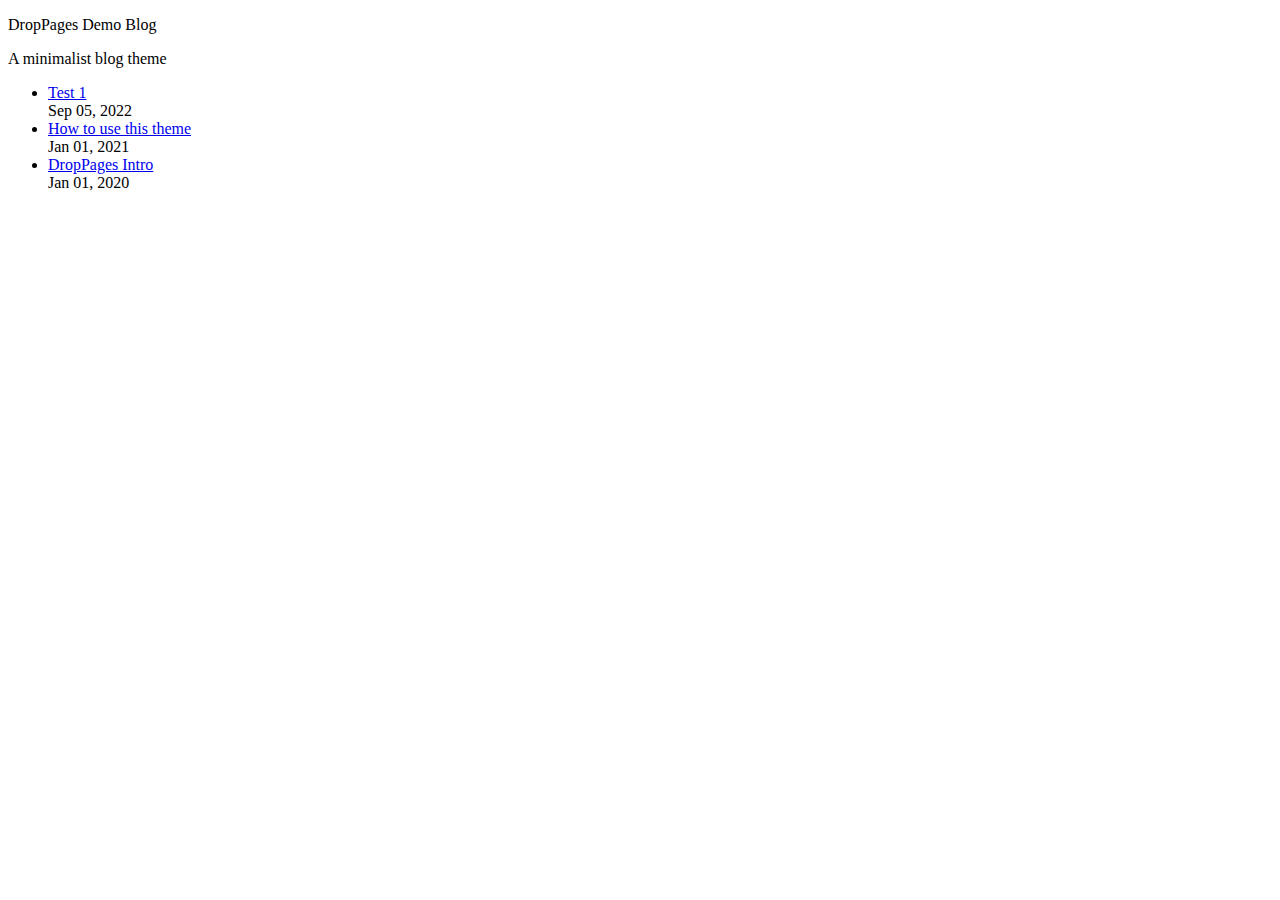
==== index.html @ a8325732 "Create index.html" ====
<!DOCTYPE html>
<html lang="en">

<head>
    <meta charset="utf-8" />
    <meta http-equiv="X-UA-Compatible" content="IE=edge" />
    <meta name="viewport" content="width=device-width, initial-scale=1" />

    <meta name="description" content="DropPages Demo Blog - see DropPages.com for more details">
    <meta name="author" content="">
    <title>Home | DropPages Blog Demo</title>

    <link rel="icon" href="/favicon.ico">
    <link rel="stylesheet" href="/css/main.css" />

    <style>
</style>
</head>

<body>
    <main class="page-content" aria-label="Content">
        <div class="wrapper">
            <div class="home">
    <div class="home-title">
        <p class="home-heading">DropPages Demo Blog</p> 
        <p class="home-sub-heading">A minimalist blog theme</p>
    </div>

    <ul class="post-list"><li><div><a class="post-link" href="/posts/test-1">Test 1</a></div><span class="post-meta">Sep 05, 2022</span></li><li><div><a class="post-link" href="/posts/how-to-use-this-theme">How to use this theme</a></div><span class="post-meta">Jan 01, 2021</span></li><li><div><a class="post-link" href="/posts/droppages-intro">DropPages Intro</a></div><span class="post-meta">Jan 01, 2020</span></li></ul>
</div>
        </div>
    </main>
</body>
</html>
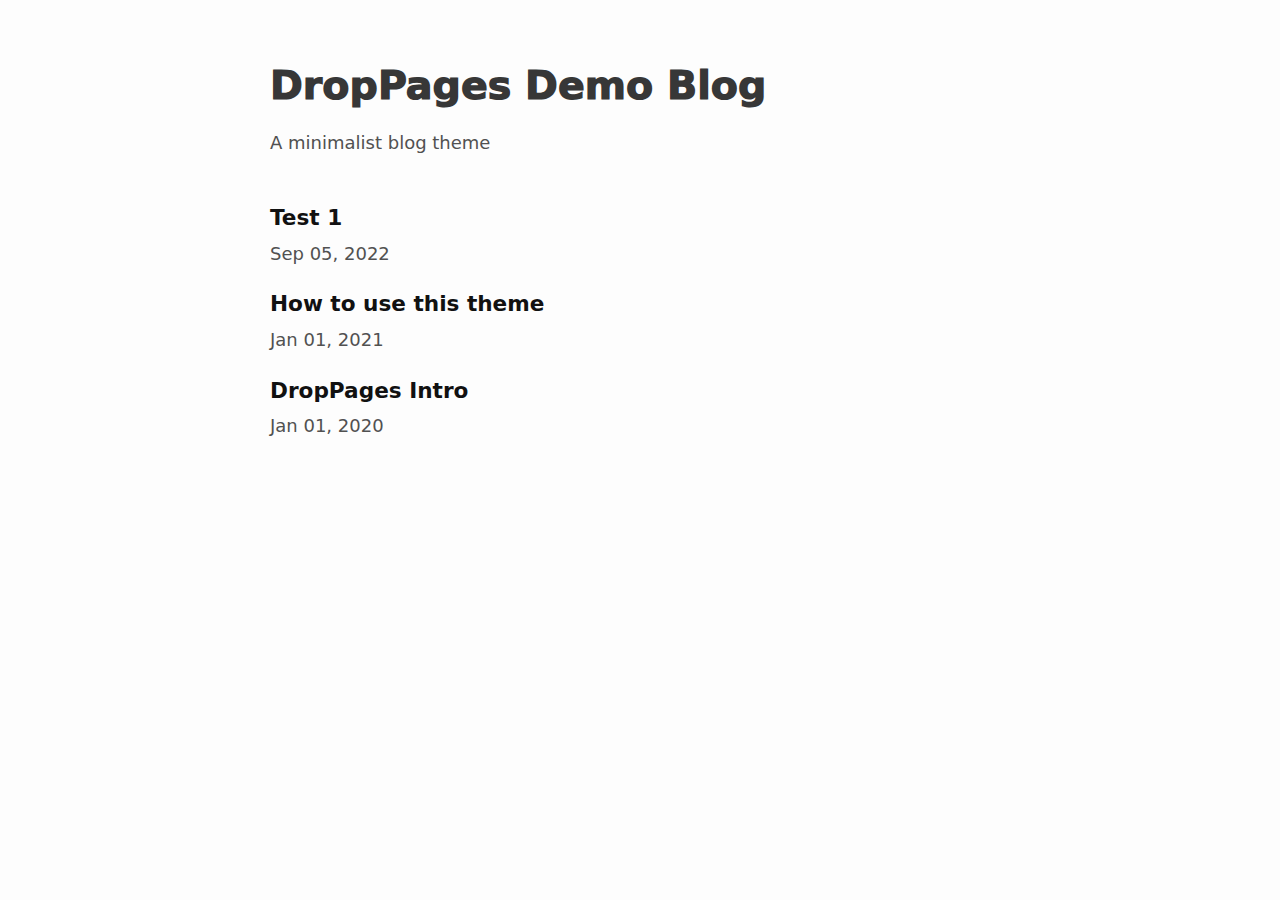
==== commit f7e18bba: "Update index.html" ====
--- a/index.html
+++ b/index.html
@@ -11,7 +11,7 @@
     <title>Home | DropPages Blog Demo</title>
 
     <link rel="icon" href="/favicon.ico">
-    <link rel="stylesheet" href="/css/main.css" />
+    <link rel="stylesheet" href="Public/css/main.css" />
 
     <style>
 </style>
@@ -26,7 +26,7 @@
         <p class="home-sub-heading">A minimalist blog theme</p>
     </div>
 
-    <ul class="post-list"><li><div><a class="post-link" href="/posts/test-1">Test 1</a></div><span class="post-meta">Sep 05, 2022</span></li><li><div><a class="post-link" href="/posts/how-to-use-this-theme">How to use this theme</a></div><span class="post-meta">Jan 01, 2021</span></li><li><div><a class="post-link" href="/posts/droppages-intro">DropPages Intro</a></div><span class="post-meta">Jan 01, 2020</span></li></ul>
+    <ul class="post-list"><li><div><a class="post-link" href="Content/posts/test-1">Test 1</a></div><span class="post-meta">Sep 05, 2022</span></li><li><div><a class="post-link" href="Content/posts/how-to-use-this-theme">How to use this theme</a></div><span class="post-meta">Jan 01, 2021</span></li><li><div><a class="post-link" href="Content/posts/droppages-intro">DropPages Intro</a></div><span class="post-meta">Jan 01, 2020</span></li></ul>
 </div>
         </div>
     </main>
--- a/Public/css/main.css
+++ b/Public/css/main.css
@@ -0,0 +1,469 @@
+body,h1,h2,h3,h4,h5,h6,p,blockquote,pre,hr,dl,dd,ol,ul,figure {
+ margin:0;
+ padding:0
+}
+body {
+    font: 400 15.3px/1.6 -apple-system,system-ui,BlinkMacSystemFont,"Segoe UI",Helvetica,Arial,sans-serif,"Apple Color Emoji","Segoe UI Emoji","Segoe UI Symbol";
+    color: #111;
+    background-color: #fdfdfd;
+    -webkit-text-size-adjust: 100%;
+    -webkit-font-feature-settings: "kern" 1;
+    -moz-font-feature-settings: "kern" 1;
+    -o-font-feature-settings: "kern" 1;
+    font-feature-settings: "kern" 1;
+    font-kerning: normal;
+    display: flex;
+    min-height: 100vh;
+    flex-direction: column;
+    padding: 0 2%
+}
+@media screen and (min-width: 600px) {
+    body {
+        padding: 0 5%;
+        font: 400 18px/1.8 -apple-system,system-ui,BlinkMacSystemFont,"Segoe UI",Helvetica,Arial,sans-serif,"Apple Color Emoji","Segoe UI Emoji","Segoe UI Symbol";
+    }
+}
+h1,
+h2,
+h3,
+h4,
+h5,
+h6,
+p,
+blockquote,
+pre,
+ul,
+ol,
+dl,
+figure {
+ margin-bottom:15px
+}
+main {
+ display:block
+}
+hr {
+ margin-top:20px;
+ margin-bottom:20px;
+ border:0;
+ height:1px;
+ background:-webkit-linear-gradient(left, transparent, rgba(0,0,0,0.5), transparent);
+ background:linear-gradient(left, transparent, rgba(0,0,0,0.5), transparent)
+}
+img {
+ margin-bottom:5px;
+ margin-top:5px;
+ padding:2px 2px;
+ border-radius:3px;
+ background-color:#f0f0f0;
+ max-width:100%;
+ vertical-align:middle
+}
+figure>img {
+ display:block
+}
+figcaption {
+ font-size:15.3px
+}
+ul,
+ol {
+ margin-left:30px
+}
+li>ul,
+li>ol {
+ margin-bottom:0
+}
+h1,
+h2,
+h3,
+h4,
+h5,
+h6 {
+ margin-top:2rem;
+ font-weight:400
+}
+a {
+ color:#2a7ae2;
+ text-decoration:none
+}
+a:hover {
+ text-decoration:underline
+}
+blockquote {
+ color:#828282;
+ border-left:4px solid #e8e8e8;
+ padding-left:15px;
+ font-size:18px;
+ letter-spacing:-1px
+}
+@media (max-width: 600px) {
+ blockquote {
+  font-size:14.4px
+ }
+}
+blockquote>:last-child {
+ margin-bottom:0
+}
+pre,
+code {
+ font-size:16.2px;
+ border:1px solid #e0e0e0;
+ border-radius:3px;
+ background-color:#f0f0f0
+}
+code {
+ padding:1px 1px
+}
+pre {
+ padding:2px 2px;
+ overflow-x:auto
+}
+pre>code {
+ border:0;
+ padding-right:0;
+ padding-left:0
+}
+.wrapper {
+ max-width:-webkit-calc(800px - (30px));
+ max-width:calc(800px - (30px));
+ margin-right:auto;
+ margin-left:auto;
+ padding-right:15px;
+ padding-left:15px
+}
+@media screen and (min-width: 800px) {
+ .wrapper {
+  max-width:-webkit-calc(800px - (30px * 2));
+  max-width:calc(800px - (30px * 2));
+  padding-right:30px;
+  padding-left:30px
+ }
+}
+.wrapper:after {
+ content:"";
+ display:table;
+ clear:both
+}
+.orange {
+ color:#f66a0a
+}
+.grey {
+ color:#828282
+}
+.svg-icon {
+ width:16px;
+ height:16px;
+ display:inline-block;
+ fill:currentColor;
+ padding:5px 3px 2px 5px;
+ vertical-align:text-bottom
+}
+table {
+ margin-bottom:30px;
+ width:100%;
+ text-align:left;
+ color:#3f3f3f;
+ border-collapse:collapse;
+ border:1px solid #e8e8e8
+}
+table tr:nth-child(even) {
+ background-color:#f7f7f7
+}
+table th,
+table td {
+ padding:10px 15px
+}
+table th {
+ background-color:#f0f0f0;
+ border:1px solid #dedede;
+ border-bottom-color:#c9c9c9
+}
+table td {
+ border:1px solid #e8e8e8
+}
+.site-header {
+ border-top:5px solid #424242;
+ border-bottom:1px solid #e8e8e8;
+ min-height:55.95px;
+ line-height:72.9px;
+ position:relative
+}
+.site-nav {
+ position:absolute;
+ top:9px;
+ right:15px;
+ background-color:#fdfdfd;
+ border:1px solid #e8e8e8;
+ border-radius:5px;
+ text-align:right
+}
+.site-nav .nav-trigger {
+ display:none
+}
+.site-nav .menu-icon {
+ float:right;
+ width:36px;
+ height:26px;
+ line-height:0;
+ padding-top:10px;
+ text-align:center
+}
+.site-nav .menu-icon>svg path {
+ fill:#424242
+}
+.site-nav label[for="nav-trigger"] {
+ display:block;
+ float:right;
+ width:36px;
+ height:36px;
+ z-index:2;
+ cursor:pointer
+}
+.site-nav input ~ .trigger {
+ clear:both;
+ display:none
+}
+.site-nav input:checked ~ .trigger {
+ display:block;
+ padding-bottom:5px
+}
+.site-nav .page-link {
+ color:#111;
+ line-height:1.8;
+ display:block;
+ padding:5px 10px;
+ margin-left:20px
+}
+.site-nav .page-link:not(:last-child) {
+ margin-right:0
+}
+@media screen and (min-width: 600px) {
+ .site-nav {
+  position:static;
+  float:right;
+  border:none;
+  background-color:inherit
+ }
+ .site-nav label[for="nav-trigger"] {
+  display:none
+ }
+ .site-nav .menu-icon {
+  display:none
+ }
+ .site-nav input ~ .trigger {
+  display:block
+ }
+ .site-nav .page-link {
+  display:inline;
+  padding:0;
+  margin-left:auto
+ }
+ .site-nav .page-link:not(:last-child) {
+  margin-right:20px
+ }
+}
+.site-footer {
+ padding:20px 0
+}
+.footer-heading {
+ font-size:20.25px;
+ margin-bottom:15px
+}
+@media (max-width: 500px) {
+ .p-name {
+  font-size:16.2px
+ }
+}
+@media (max-width: 500px) {
+ .u-email {
+  font-size:16.2px
+ }
+}
+.contact-list,
+.social-media-list {
+ list-style:none;
+ margin-left:0
+}
+.page-content {
+ padding:30px 0;
+ flex:1 0 auto
+}
+.page-heading {
+ font-size:36px
+}
+.home-title {
+ margin-top:20px
+}
+.home-heading {
+ font-weight:1000;
+ color:#373737;
+ font-size:39.6px
+}
+@media (max-width: 500px) {
+ .home-heading {
+  margin-top:20px;
+  font-size:30.6px
+ }
+}
+.home-sub-heading {
+ margin-top:-0.6rem;
+ color:#515151;
+ font-size:18px
+}
+@media (max-width: 500px) {
+ .home-sub-heading {
+  font-size:14.4px
+ }
+}
+.post-list {
+ margin-top:2.5rem;
+ margin-left:0;
+ list-style:none
+}
+.post-list li {
+ margin-bottom:15px
+}
+.post-year {
+ margin-top:2rem;
+ margin-bottom:0.25rem;
+ font-weight:700;
+ color:#373737;
+ font-size:27px
+}
+@media (max-width: 500px) {
+ .post-year {
+  font-size:21.6px
+ }
+}
+.post-meta {
+ display:inline-block;
+ min-width:60px;
+ font-size:18px;
+ color:#515151
+}
+@media (max-width: 500px) {
+ .post-meta {
+  font-size:14.4px
+ }
+}
+.post-link {
+ font-size:21.6px;
+ color: #111;
+ text-decoration: none;
+ font-weight: 600;
+}
+@media (max-width: 500px) {
+ .post-link {
+  font-size:18px
+ }
+}
+.black-link {
+ color:#111;
+ text-decoration:none
+}
+.black-link:hover {
+ color:#111;
+ text-decoration:underline
+}
+.post-back {
+ margin-bottom:20px;
+ color:#515151
+}
+.post-header {
+ margin-bottom:30px
+}
+.post-title,
+.post-content h1 {
+ font-size:39.6px;
+ line-height:1.3;
+ font-weight:1000;
+ margin-top:-0.5rem
+}
+@media (max-width: 500px) {
+ .post-title,
+ .post-content h1 {
+  font-size:32.4px
+ }
+}
+@media screen and (min-width: 800px) {
+ .post-title,
+ .post-content h1 {
+  font-size:39.6px
+ }
+}
+.post-content {
+ margin-top:3.2rem;
+ margin-bottom:30px
+}
+.post-content h2 {
+ font-size:31.5px
+}
+@media screen and (min-width: 800px) {
+ .post-content h2 {
+  font-size:36px
+ }
+}
+.post-content h3 {
+ font-size:24.75px
+}
+@media screen and (min-width: 800px) {
+ .post-content h3 {
+  font-size:29.25px
+ }
+}
+.post-content h4 {
+ font-size:20.25px
+}
+@media screen and (min-width: 800px) {
+ .post-content h4 {
+  font-size:22.5px
+ }
+}
+.social-media-list {
+ margin-top:-1rem;
+ display:flex;
+ font-size:18px
+}
+.social-media-list li {
+ float:left
+}
+.social-media-list li a {
+ padding-right:6px
+}
+@media screen and (min-width: 800px) {
+ .one-half {
+  width:-webkit-calc(50% - (30px / 2));
+  width:calc(50% - (30px / 2))
+ }
+}
+.about-page {
+ display:inline-block
+}
+.about-page .about-header {
+ display:flex;
+ flex-direction:row;
+ flex-wrap:wrap
+}
+.about-page .about-header .about-avatar {
+ padding:1px;
+ border:1px solid #e8e8e8;
+ width:10rem;
+ height:10rem;
+ margin:0 2rem 0 0
+}
+.about-page .about-header .about-info {
+ align-self:center
+}
+.about-page .about-header .about-info .about-your-name {
+ display:flex;
+ flex-direction:row;
+ margin-top:1rem;
+ font-size:27px
+}
+.about-page .about-header .about-info .about-description {
+ margin-top:-0.6rem;
+ font-size:18px;
+ color:#515151
+}
+.about-page .about-content {
+ margin-top:2rem
+}
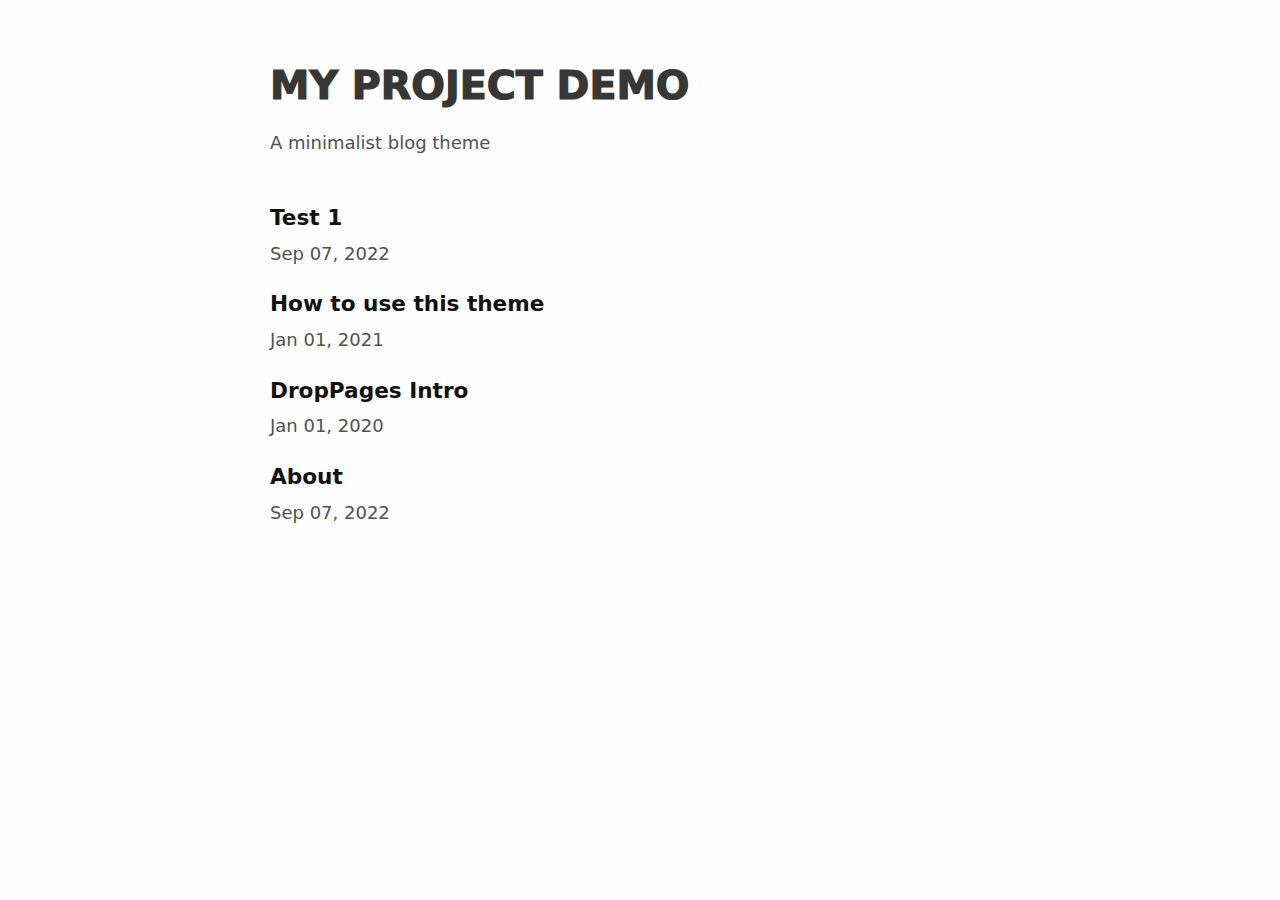
==== commit 9ab7ddfc: "Add files via upload" ====
--- a/index.html
+++ b/index.html
@@ -1,34 +1,70 @@
 <!DOCTYPE html>
+
 <html lang="en">
 
+
+
 <head>
+
     <meta charset="utf-8" />
+
     <meta http-equiv="X-UA-Compatible" content="IE=edge" />
+
     <meta name="viewport" content="width=device-width, initial-scale=1" />
 
+
+
     <meta name="description" content="DropPages Demo Blog - see DropPages.com for more details">
+
     <meta name="author" content="">
+
     <title>Home | DropPages Blog Demo</title>
 
+
+
     <link rel="icon" href="/favicon.ico">
-    <link rel="stylesheet" href="Public/css/main.css" />
+
+    <link rel="stylesheet" href="/main.css" />
+
+
 
     <style>
+
 </style>
+
 </head>
 
+
+
 <body>
+
     <main class="page-content" aria-label="Content">
+
         <div class="wrapper">
+
             <div class="home">
+
     <div class="home-title">
-        <p class="home-heading">DropPages Demo Blog</p> 
+
+        <p class="home-heading">MY PROJECT DEMO</p> 
+
         <p class="home-sub-heading">A minimalist blog theme</p>
+
     </div>
 
-    <ul class="post-list"><li><div><a class="post-link" href="Content/posts/test-1">Test 1</a></div><span class="post-meta">Sep 05, 2022</span></li><li><div><a class="post-link" href="Content/posts/how-to-use-this-theme">How to use this theme</a></div><span class="post-meta">Jan 01, 2021</span></li><li><div><a class="post-link" href="Content/posts/droppages-intro">DropPages Intro</a></div><span class="post-meta">Jan 01, 2020</span></li></ul>
+
+
+    <ul class="post-list"><li><div><a class="post-link" href="/test-1.php">Test 1</a></div><span class="post-meta">Sep 07, 2022</span></li><li><div><a class="post-link" href="/home.php">How to use this theme</a></div><span class="post-meta">Jan 01, 2021</span></li><li><div><a class="post-link" href="/info.php">DropPages Intro</a></div><span class="post-meta">Jan 01, 2020</span></li>
+    <li><div><a class="post-link" href="/About.php">About</a></div><span class="post-meta">Sep 07, 2022</span></li>
+    </ul>
+
 </div>
+
         </div>
+
     </main>
+
 </body>
+
 </html>
+
--- a/main.css
+++ b/main.css
@@ -0,0 +1,487 @@
+body,h1,h2,h3,h4,h5,h6,p,blockquote,pre,hr,dl,dd,ol,ul,figure {
+ margin:0;
+ padding:0
+}
+body {
+    font: 400 15.3px/1.6 -apple-system,system-ui,BlinkMacSystemFont,"Segoe UI",Helvetica,Arial,sans-serif,"Apple Color Emoji","Segoe UI Emoji","Segoe UI Symbol";
+    color: #111;
+    background-color: #fdfdfd;
+    -webkit-text-size-adjust: 100%;
+    -webkit-font-feature-settings: "kern" 1;
+    -moz-font-feature-settings: "kern" 1;
+    -o-font-feature-settings: "kern" 1;
+    font-feature-settings: "kern" 1;
+    font-kerning: normal;
+    display: flex;
+    min-height: 100vh;
+    flex-direction: column;
+    padding: 0 2%
+}
+@media screen and (min-width: 600px) {
+    body {
+        padding: 0 5%;
+        font: 400 18px/1.8 -apple-system,system-ui,BlinkMacSystemFont,"Segoe UI",Helvetica,Arial,sans-serif,"Apple Color Emoji","Segoe UI Emoji","Segoe UI Symbol";
+    }
+}
+h1,
+h2,
+h3,
+h4,
+h5,
+h6,
+p,
+blockquote,
+pre,
+ul,
+ol,
+dl,
+figure {
+ margin-bottom:15px
+}
+main {
+ display:block
+}
+hr {
+ margin-top:20px;
+ margin-bottom:20px;
+ border:0;
+ height:1px;
+ background:-webkit-linear-gradient(left, transparent, rgba(0,0,0,0.5), transparent);
+ background:linear-gradient(left, transparent, rgba(0,0,0,0.5), transparent)
+}
+img {
+ margin-bottom:5px;
+ margin-top:5px;
+ padding:2px 2px;
+ border-radius:3px;
+ background-color:#f0f0f0;
+ max-width:100%;
+ vertical-align:middle
+}
+figure>img {
+ display:block
+}
+figcaption {
+ font-size:15.3px
+}
+ul,
+ol {
+ margin-left:30px
+}
+li>ul,
+li>ol {
+ margin-bottom:0
+}
+h1,
+h2,
+h3,
+h4,
+h5,
+h6 {
+ margin-top:2rem;
+ font-weight:400
+}
+a {
+ color:#2a7ae2;
+ text-decoration:none
+}
+a:hover {
+ text-decoration:underline
+}
+blockquote {
+ color:#828282;
+ border-left:4px solid #e8e8e8;
+ padding-left:15px;
+ font-size:18px;
+ letter-spacing:-1px
+}
+@media (max-width: 600px) {
+ blockquote {
+  font-size:14.4px
+ }
+}
+blockquote>:last-child {
+ margin-bottom:0
+}
+pre,
+code {
+ font-size:16.2px;
+ border:1px solid #e0e0e0;
+ border-radius:3px;
+ background-color:#f0f0f0
+}
+code {
+ padding:1px 1px
+}
+pre {
+ padding:2px 2px;
+ overflow-x:auto
+}
+pre>code {
+ border:0;
+ padding-right:0;
+ padding-left:0
+}
+.wrapper {
+ max-width:-webkit-calc(800px - (30px));
+ max-width:calc(800px - (30px));
+ margin-right:auto;
+ margin-left:auto;
+ padding-right:15px;
+ padding-left:15px
+}
+@media screen and (min-width: 800px) {
+ .wrapper {
+  max-width:-webkit-calc(800px - (30px * 2));
+  max-width:calc(800px - (30px * 2));
+  padding-right:30px;
+  padding-left:30px
+ }
+}
+.wrapper:after {
+ content:"";
+ display:table;
+ clear:both
+}
+.orange {
+ color:#f66a0a
+}
+.grey {
+ color:#828282
+}
+.svg-icon {
+ width:16px;
+ height:16px;
+ display:inline-block;
+ fill:currentColor;
+ padding:5px 3px 2px 5px;
+ vertical-align:text-bottom
+}
+table {
+ margin-bottom:30px;
+ width:100%;
+ text-align:left;
+ color:#3f3f3f;
+ border-collapse:collapse;
+ border:1px solid #e8e8e8
+}
+table tr:nth-child(even) {
+ background-color:#f7f7f7
+}
+table th,
+table td {
+ padding:10px 15px
+}
+table th {
+ background-color:#f0f0f0;
+ border:1px solid #dedede;
+ border-bottom-color:#c9c9c9
+}
+table td {
+ border:1px solid #e8e8e8
+}
+.site-header {
+ border-top:5px solid #424242;
+ border-bottom:1px solid #e8e8e8;
+ min-height:55.95px;
+ line-height:72.9px;
+ position:relative
+}
+.site-nav {
+ position:absolute;
+ top:9px;
+ right:15px;
+ background-color:#fdfdfd;
+ border:1px solid #e8e8e8;
+ border-radius:5px;
+ text-align:right
+}
+.site-nav .nav-trigger {
+ display:none
+}
+.site-nav .menu-icon {
+ float:right;
+ width:36px;
+ height:26px;
+ line-height:0;
+ padding-top:10px;
+ text-align:center
+}
+.site-nav .menu-icon>svg path {
+ fill:#424242
+}
+.site-nav label[for="nav-trigger"] {
+ display:block;
+ float:right;
+ width:36px;
+ height:36px;
+ z-index:2;
+ cursor:pointer
+}
+.site-nav input ~ .trigger {
+ clear:both;
+ display:none
+}
+.site-nav input:checked ~ .trigger {
+ display:block;
+ padding-bottom:5px
+}
+.site-nav .page-link {
+ color:#111;
+ line-height:1.8;
+ display:block;
+ padding:5px 10px;
+ margin-left:20px
+}
+.site-nav .page-link:not(:last-child) {
+ margin-right:0
+}
+@media screen and (min-width: 600px) {
+ .site-nav {
+  position:static;
+  float:right;
+  border:none;
+  background-color:inherit
+ }
+ .site-nav label[for="nav-trigger"] {
+  display:none
+ }
+ .site-nav .menu-icon {
+  display:none
+ }
+ .site-nav input ~ .trigger {
+  display:block
+ }
+ .site-nav .page-link {
+  display:inline;
+  padding:0;
+  margin-left:auto
+ }
+ .site-nav .page-link:not(:last-child) {
+  margin-right:20px
+ }
+}
+.site-footer {
+ padding:20px 0
+}
+.footer-heading {
+ font-size:20.25px;
+ margin-bottom:15px
+}
+@media (max-width: 500px) {
+ .p-name {
+  font-size:16.2px
+ }
+}
+@media (max-width: 500px) {
+ .u-email {
+  font-size:16.2px
+ }
+}
+.contact-list,
+.social-media-list {
+ list-style:none;
+ margin-left:0
+}
+.page-content {
+ padding:30px 0;
+ flex:1 0 auto
+}
+.page-heading {
+ font-size:36px
+}
+.home-title {
+ margin-top:20px
+}
+.home-heading {
+ font-weight:1000;
+ color:#373737;
+ font-size:39.6px
+}
+@media (max-width: 500px) {
+ .home-heading {
+  margin-top:20px;
+  font-size:30.6px
+ }
+}
+.home-sub-heading {
+ margin-top:-0.6rem;
+ color:#515151;
+ font-size:18px
+}
+@media (max-width: 500px) {
+ .home-sub-heading {
+  font-size:14.4px
+ }
+}
+.post-list {
+ margin-top:2.5rem;
+ margin-left:0;
+ list-style:none
+}
+.post-list li {
+ margin-bottom:15px
+}
+.post-year {
+ margin-top:2rem;
+ margin-bottom:0.25rem;
+ font-weight:700;
+ color:#373737;
+ font-size:27px
+}
+@media (max-width: 500px) {
+ .post-year {
+  font-size:21.6px
+ }
+}
+.post-meta {
+ display:inline-block;
+ min-width:60px;
+ font-size:18px;
+ color:#515151
+}
+@media (max-width: 500px) {
+ .post-meta {
+  font-size:14.4px
+ }
+}
+.post-link {
+ font-size:21.6px;
+ color: #111;
+ text-decoration: none;
+ font-weight: 600;
+}
+@media (max-width: 500px) {
+ .post-link {
+  font-size:18px
+ }
+}
+.black-link {
+ color:#111;
+ text-decoration:none
+}
+.black-link:hover {
+ color:#111;
+ text-decoration:underline
+}
+.post-back {
+ margin-bottom:20px;
+ color:#515151
+}
+.post-header {
+ margin-bottom:30px
+}
+.post-title,
+.post-content h1 {
+ font-size:39.6px;
+ line-height:1.3;
+ font-weight:1000;
+ margin-top:-0.5rem
+}
+@media (max-width: 500px) {
+ .post-title,
+ .post-content h1 {
+  font-size:32.4px
+ }
+}
+@media screen and (min-width: 800px) {
+ .post-title,
+ .post-content h1 {
+  font-size:39.6px
+ }
+}
+.post-content {
+ margin-top:3.2rem;
+ margin-bottom:30px
+}
+.post-content h2 {
+ font-size:31.5px
+}
+@media screen and (min-width: 800px) {
+ .post-content h2 {
+  font-size:36px
+ }
+}
+.post-content h3 {
+ font-size:24.75px
+}
+@media screen and (min-width: 800px) {
+ .post-content h3 {
+  font-size:29.25px
+ }
+}
+.post-content h4 {
+ font-size:20.25px
+}
+@media screen and (min-width: 800px) {
+ .post-content h4 {
+  font-size:22.5px
+ }
+}
+.social-media-list {
+ margin-top:-1rem;
+ display:flex;
+ font-size:18px
+}
+.social-media-list li {
+ float:left
+}
+.social-media-list li a {
+ padding-right:6px
+}
+@media screen and (min-width: 800px) {
+ .one-half {
+  width:-webkit-calc(50% - (30px / 2));
+  width:calc(50% - (30px / 2))
+ }
+}
+.about-page {
+ display:inline-block
+}
+.about-page .about-header {
+ display:flex;
+ flex-direction:row;
+ flex-wrap:wrap
+}
+.about-page .about-header .about-avatar {
+ padding:1px;
+ border:1px solid #e8e8e8;
+ width:10rem;
+ height:10rem;
+ margin:0 2rem 0 0
+}
+.about-page .about-header .about-info {
+ align-self:center
+}
+.about-page .about-header .about-info .about-your-name {
+ display:flex;
+ flex-direction:row;
+ margin-top:1rem;
+ font-size:27px
+}
+.about-page .about-header .about-info .about-description {
+ margin-top:-0.6rem;
+ font-size:18px;
+ color:#515151
+}
+.about-page .about-content {
+ margin-top:2rem
+}
+
+ .clr_cls {
+        background-color: red;
+           color: yellow;
+             }
+                .clr_cls1 {
+                   background-color: green;
+                      color: yellow;
+                        }
+                           .c1 {
+                              background-color: blue;
+                                 color: yellow;
+                                   }
+                                      .tak_color1 {
+                                         background-color: yellow;
+                                            color:#629387;
+                                              }
+}